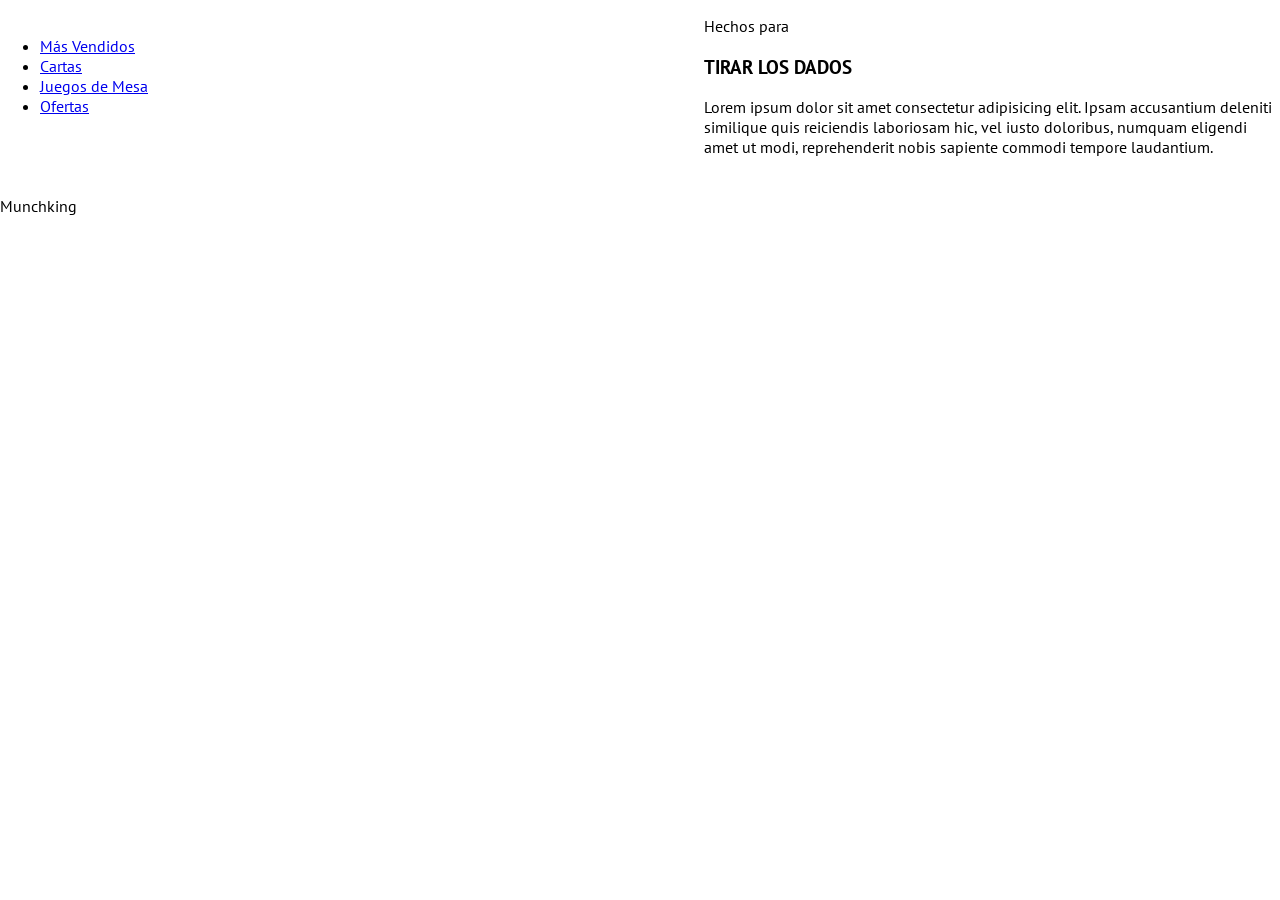
==== main.html @ 66fe84c3 "V3 - Fin Parte 4 - Diseño de carga, grid y colores basicos" ====
<!DOCTYPE html>
<html lang="en">
  <head>
    <meta charset="UTF-8" />
    <meta name="viewport" content="width=device-width, initial-scale=1.0" />
    <title>Juegos de Mesa</title>
    <link rel="stylesheet" href="styles.css" />
  </head>
  <body>
    <div class="page">
      <!-- Main Content -->
      <section class="container">
        <nav class="navbar">
          <div class="navbar__content">
            <img
              src="https://th.bing.com/th/id/R.d0b8dd84b6ee2dcba75f9788568a100e?rik=NrJfQyay6ExSTw&pid=ImgRaw&r=0"
              alt=""
              width="50"
              height="auto"
            />
            <ul>
              <li><a href="/">Más Vendidos</a></li>
              <li><a href="/">Cartas</a></li>
              <li><a href="/">Juegos de Mesa</a></li>
              <li><a href="/">Ofertas</a></li>
            </ul>
          </div>
        </nav>

        <section class="main-content">
          <p>Hechos para</p>
          <h1>TIRAR LOS DADOS</h1>
          <p>
            Lorem ipsum dolor sit amet consectetur adipisicing elit. Ipsam
            accusantium deleniti similique quis reiciendis laboriosam hic, vel
            iusto doloribus, numquam eligendi amet ut modi, reprehenderit nobis
            sapiente commodi tempore laudantium.
          </p>
        </section>

        <section class="side-content">
          <p>Munchking</p>
          <img src="" alt="" />
          <div></div>
        </section>

        <section>
          <!-- Cards -->
          <div><img src="" alt="" /></div>
          <div><img src="" alt="" /></div>
          <div><img src="" alt="" /></div>
        </section>

        <!-- OTRA ZONA -->
      </section>
      <!-- Loader -->
      <section class="loader">
        <div></div>
        <div></div>
        <div></div>
      </section>
      <!-- Modal -->
      <section></section>
    </div>
  </body>
</html>
---- styles.css ----
@import url("https://fonts.googleapis.com/css2?family=PT+Sans:ital,wght@0,400;0,700;1,400;1,700&display=swap");
:root {
  --yellow: #fdbe2c;
  --red: #c6241b;
  --blue: #05365c;
}
body {
  font-family: "PT Sans", sans-serif;
  width: 100vw;
  margin: 0;
  overflow: hidden;
}
.page {
  position: relative;
  height: 100vh;
  width: 100%;
}
.container {
  position: absolute;
  z-index: 1;

  display: grid;
  grid-template-columns: 55% 45%;
  grid-template-rows: 20% 50% 30%;
  grid-template-areas:
    "nav aside"
    "section aside"
    "footer aside";

  height: 100%;
  width: 100%;
}

.loader {
  background-color: purple;
  width: 100%;
  height: 100%;
  display: flex;
  align-items: center;
  justify-content: center;
  position: absolute;
  z-index: 3;

  animation: loader 2s linear forwards;
}

@keyframes loader {
  0% {
    opacity: 1;
    visibility: visible;
  }
  95% {
    opacity: 1;
    visibility: visible;
  }
  100% {
    opacity: 0;
    visibility: hidden;
  }
}
.loader div {
  background: beige;
  width: 40px;
  height: 40px;
  border-radius: 50%;
  margin: 10px;

  transform: scale(0);

  animation: scaling 2s ease-in-out infinite;
}
.loader div:nth-child(1) {
  animation-delay: 0.2s;
}
.loader div:nth-child(2) {
  animation-delay: 0.3s;
}
.loader div:nth-child(3) {
  animation-delay: 0.4s;
}
@keyframes scaling {
  0%,
  100% {
    transform: scale(0.2);
  }
  40% {
    transform: scale(1);
  }
  50% {
    transform: scale(1);
  }
}
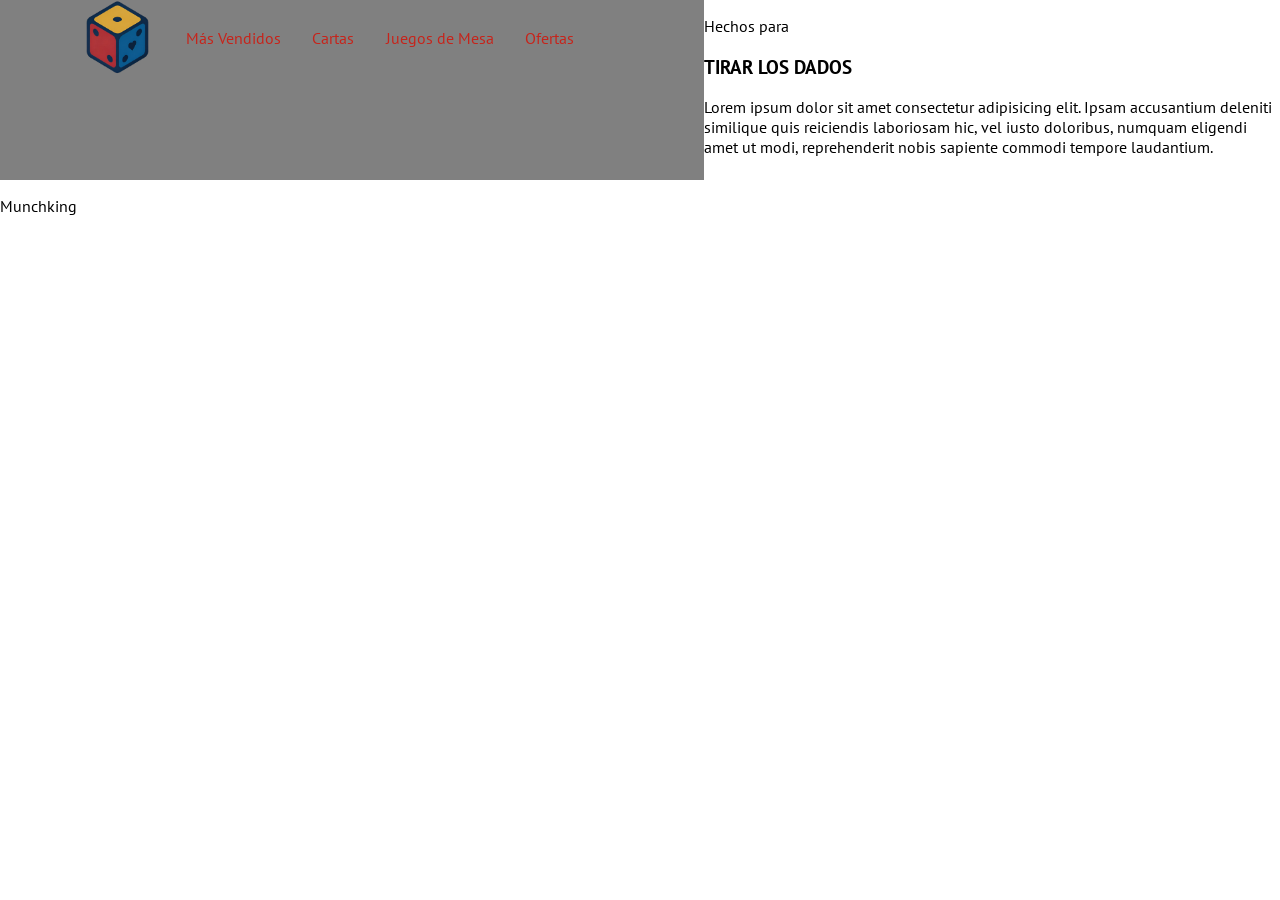
==== commit bda98bb0: "V6 - Fin parte 5 (Navbar)" ====
--- a/main.html
+++ b/main.html
@@ -12,12 +12,7 @@
       <section class="container">
         <nav class="navbar">
           <div class="navbar__content">
-            <img
-              src="https://th.bing.com/th/id/R.d0b8dd84b6ee2dcba75f9788568a100e?rik=NrJfQyay6ExSTw&pid=ImgRaw&r=0"
-              alt=""
-              width="50"
-              height="auto"
-            />
+            <img src="./logo.png" alt="logo" />
             <ul>
               <li><a href="/">Más Vendidos</a></li>
               <li><a href="/">Cartas</a></li>
--- a/styles.css
+++ b/styles.css
@@ -16,77 +16,137 @@
   width: 100%;
 }
 .container {
-  position: absolute;
-  z-index: 1;
+  position: absolute; /* Provoca que el elemento se posicione de manera independiente y se superponga al resto de los componentes del layout */
+  z-index: 1; /* Determina la profundidad del elemento en el eje z respecto otros elementos */
 
-  display: grid;
-  grid-template-columns: 55% 45%;
-  grid-template-rows: 20% 50% 30%;
+  display: grid; /* Activa el modelo de cuadrícula */
+  grid-template-columns: 55% 45%; /* Define dos columnas con esos anchos */
+  grid-template-rows: 20% 50% 30%; /* Define tres filas con esas alturas */
   grid-template-areas:
-    "nav aside"
-    "section aside"
-    "footer aside";
-
-  height: 100%;
-  width: 100%;
+    "nav aside" /* */
+    "section aside" /* Asigna nombres a las celdas para ubicar los elementos */
+    "footer aside"; /* */
+  height: 100%; /* Define el alto del contenedor */
+  width: 100%; /* Define el ancho del contenedor */
 }
-
-.loader {
-  background-color: purple;
-  width: 100%;
-  height: 100%;
+.navbar {
+  background: grey;
+  grid-area: nav;
+}
+.navbar__content {
   display: flex;
   align-items: center;
-  justify-content: center;
-  position: absolute;
-  z-index: 3;
+  width: 100%;
+  padding: 0px 0px 0px 80px;
 
-  animation: loader 2s linear forwards;
+  animation: 2s navbar 0.5s ease-in-out;
+}
+@keyframes navbar {
+  0% {
+    transform: translateY(-200px);
+  }
+  100% {
+    transform: translateY(0px);
+  }
+}
+.navbar__content img {
+  width: 75px;
+  height: auto;
+}
+.navbar__content ul {
+  display: flex;
+  justify-content: space-evenly;
+  list-style: none;
+  padding: 0;
+  width: 450px;
+}
+.navbar__content ul li a {
+  color: var(--red);
+  font-weight: 300;
+  text-decoration: none;
+}
+.loader {
+  background-color: purple; /* Color del fondo del Loader */
+  width: 100%; /* Asegura que el Loader cubra todo el ancho de la pantalla del ordenador */
+  height: 100%; /* Asegura que el Loader cubra todo el alto de la pantalla del ordenador */
+  display: flex; /* Ayuda a centrar las bolitas en el centro de la pantalla */
+  align-items: center; /* Ayuda a ubicar las bolitas en el centro de la pantalla */
+  justify-content: center; /* Ayuda a ubicar las bolitas en el centro de la pantalla */
+  position: absolute; /* Permite que la capa Loader se superponga a los otros elementos. Generando un efecto de "cortina" */
+  z-index: 3; /* Determina la profundidad del elemento en el eje z respecto otros elementos */
+
+  animation: loader 0s linear forwards;
+  /* Loader -> Nombre de la animacion (keyframe) */
+  /* 2s -> Indica la duracion de la animacion (2 segundos) */
+  /* linear -> Establace que la velocidad y el tipo de animacion es constante */
+  /* forwards -> Obliga al Loader a quedarse en la configuracion/estado final (opacity: 0 y visibility: Hidden) para no interferir en la navegacion */
 }
 
 @keyframes loader {
+  /* loader es el nombre de la animacion */
   0% {
+    /* El Loader aparece visible del 0% al 95%. Permitiendo que se desvanezca posterior al 95% de la animación */
     opacity: 1;
     visibility: visible;
   }
   95% {
+    /* El Loader aparece visible del 0% al 95%. Permitiendo que se desvanezca posterior al 95% de la animación */
     opacity: 1;
     visibility: visible;
   }
   100% {
+    /* El Loader se vuelve invisible y no interfiere entre la interaccion del usuario con la web. La pagina se termino de cargar */
     opacity: 0;
     visibility: hidden;
   }
 }
 .loader div {
-  background: beige;
-  width: 40px;
-  height: 40px;
-  border-radius: 50%;
-  margin: 10px;
+  /* El .loader div, se utiliza para definir las mismas variables/caracteristicas a varios objetos, en este caso bolitas, sin tener que repetir codigo */
+  background: beige; /* Color de las bolitas */
+  width: 40px; /* Ancho de las bolitas en pixeles */
+  height: 40px; /* Alto de las bolitas en pixeles */
+  border-radius: 50%; /* Define el radio que adoptara el borde del objeto, generando el circulo */
+  margin: 10px; /* Margen que separa las bolitas entre si, para que no colisionen */
 
   transform: scale(0);
 
   animation: scaling 2s ease-in-out infinite;
+  /* scaling -> Nombre de la animacion (keyframe) */
+  /* 2s -> Indica la duracion de la animacion (2 segundos). Coincide con el tiempo de duracion del Loader */
+  /* ease-in-out -> Tipo de animacion donde la velocidad del objeto aumenta de manera constante y desacelera casi al final */
+  /* infinite -> Obliga al Loader a repetir la animcion hasta que el Loader se desactive */
 }
 .loader div:nth-child(1) {
   animation-delay: 0.2s;
+  /* Le da a la primera bolita un delay de inicio de animacion de 0.2 segundos */
 }
 .loader div:nth-child(2) {
   animation-delay: 0.3s;
+  /* Le da a la segunda bolita un delay de inicio de animacion de 0.3 segundos */
 }
 .loader div:nth-child(3) {
   animation-delay: 0.4s;
+  /* Le da a la tercera bolita un delay de inicio de animacion de 0.4 segundos */
 }
+
 @keyframes scaling {
-  0%,
+  /* scaling es el nombre de la animacion */
+  0%, /* Valor inicial (0%) y final (100%) del elemento. Indica la escala en la que comienza y finaliza la "pelotita" */
   100% {
-    transform: scale(0.2);
+    transform: scale(
+      0.2
+    ); /* Al inicio y al final de la animación, las bolitas están en su tamaño más pequeño (escala 0.2) para dar la sensación de que casi desaparecen */
   }
   40% {
-    transform: scale(1);
+    /* Punto de control adicional. Agrega más detalle a la animación de la bolita */
+    transform: scale(
+      1
+    ); /* En la mitad del tiempo, las bolitas crecen hasta su tamaño real (escala 1), creando el efecto visual de "pulsación" o crecimiento */
   }
   50% {
-    transform: scale(1);
+    /* Punto de control adicional. Agrega más detalle a la animación de la bolita */
+    transform: scale(
+      1
+    ); /* En la mitad del tiempo, las bolitas crecen hasta su tamaño real (escala 1), creando el efecto visual de "pulsación" o crecimiento */
   }
 }
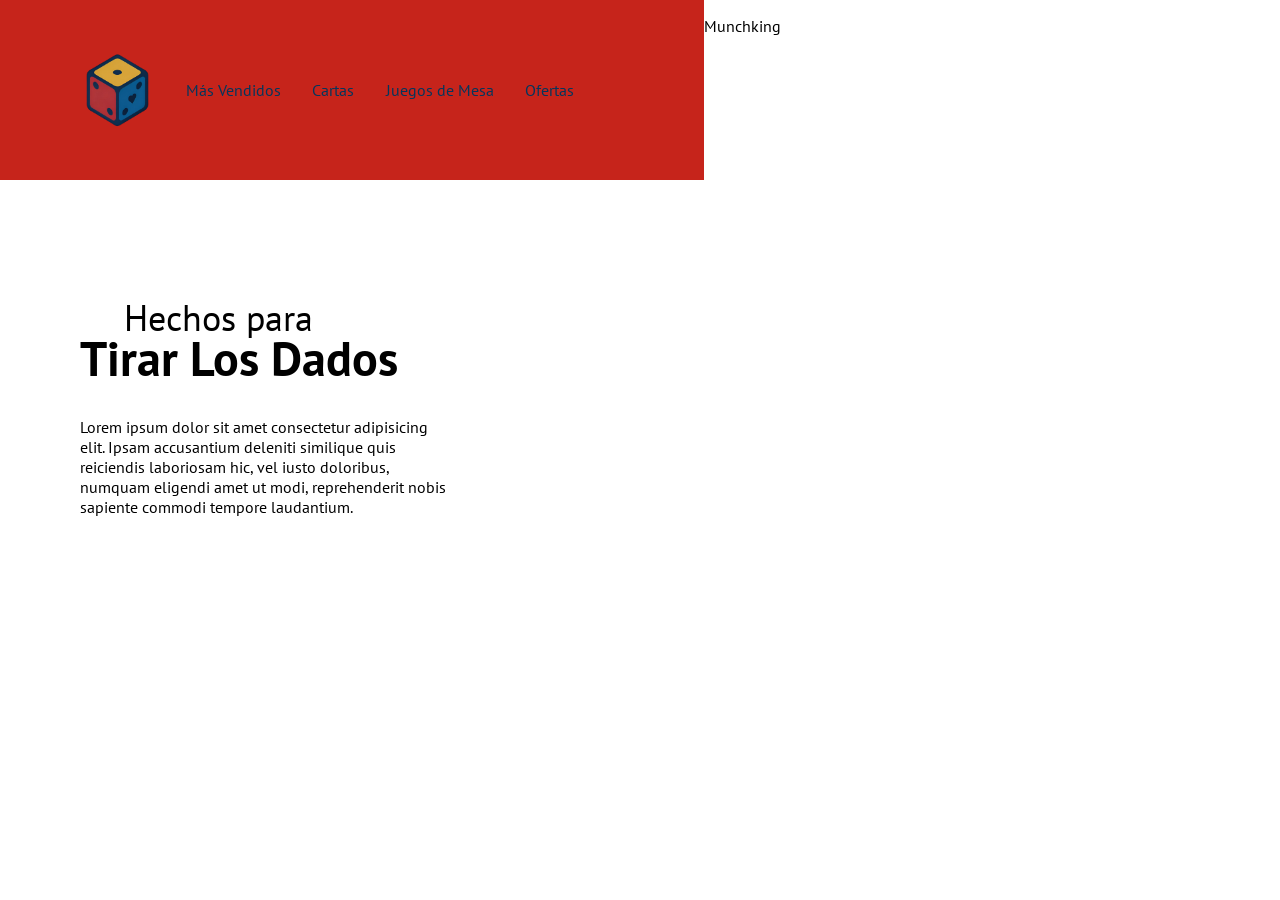
==== commit 51ed9e4c: "V7 - Fin parte 6 (Main Content)" ====
--- a/main.html
+++ b/main.html
@@ -24,7 +24,7 @@
 
         <section class="main-content">
           <p>Hechos para</p>
-          <h1>TIRAR LOS DADOS</h1>
+          <h1>Tirar Los Dados</h1>
           <p>
             Lorem ipsum dolor sit amet consectetur adipisicing elit. Ipsam
             accusantium deleniti similique quis reiciendis laboriosam hic, vel
--- a/styles.css
+++ b/styles.css
@@ -3,6 +3,7 @@
   --yellow: #fdbe2c;
   --red: #c6241b;
   --blue: #05365c;
+  --cream: rgb(230, 230, 211);
 }
 body {
   font-family: "PT Sans", sans-serif;
@@ -30,8 +31,9 @@
   width: 100%; /* Define el ancho del contenedor */
 }
 .navbar {
-  background: grey;
+  background: var(--red);
   grid-area: nav;
+  display: flex;
 }
 .navbar__content {
   display: flex;
@@ -61,12 +63,44 @@
   width: 450px;
 }
 .navbar__content ul li a {
-  color: var(--red);
+  color: var(--blue);
   font-weight: 300;
   text-decoration: none;
 }
+.main-content {
+  grid-area: section;
+  display: flex;
+  flex-direction: column;
+  justify-content: center;
+  padding-left: 80px;
+
+  animation: 2s main-content 0.5s ease-in-out;
+}
+.main-content p:first-child {
+  font-size: 36px;
+  font-weight: 300;
+  margin: 0 0 -14px 44px;
+}
+.main-content h1 {
+  font-size: 48px;
+  font-weight: 700px;
+  margin: 0 0 28px 0;
+}
+.main-content p:last-child {
+  font-weight: 100;
+  margin: 0;
+  width: 60%;
+}
+@keyframes main-content {
+  0% {
+    transform: translateY(-600px);
+  }
+  100% {
+    transform: translateY(0px);
+  }
+}
 .loader {
-  background-color: purple; /* Color del fondo del Loader */
+  background-color: var(--red); /* Color del fondo del Loader */
   width: 100%; /* Asegura que el Loader cubra todo el ancho de la pantalla del ordenador */
   height: 100%; /* Asegura que el Loader cubra todo el alto de la pantalla del ordenador */
   display: flex; /* Ayuda a centrar las bolitas en el centro de la pantalla */
@@ -75,7 +109,7 @@
   position: absolute; /* Permite que la capa Loader se superponga a los otros elementos. Generando un efecto de "cortina" */
   z-index: 3; /* Determina la profundidad del elemento en el eje z respecto otros elementos */
 
-  animation: loader 0s linear forwards;
+  animation: loader 2s linear forwards;
   /* Loader -> Nombre de la animacion (keyframe) */
   /* 2s -> Indica la duracion de la animacion (2 segundos) */
   /* linear -> Establace que la velocidad y el tipo de animacion es constante */
@@ -102,7 +136,7 @@
 }
 .loader div {
   /* El .loader div, se utiliza para definir las mismas variables/caracteristicas a varios objetos, en este caso bolitas, sin tener que repetir codigo */
-  background: beige; /* Color de las bolitas */
+  background: var(--cream); /* Color de las bolitas */
   width: 40px; /* Ancho de las bolitas en pixeles */
   height: 40px; /* Alto de las bolitas en pixeles */
   border-radius: 50%; /* Define el radio que adoptara el borde del objeto, generando el circulo */
